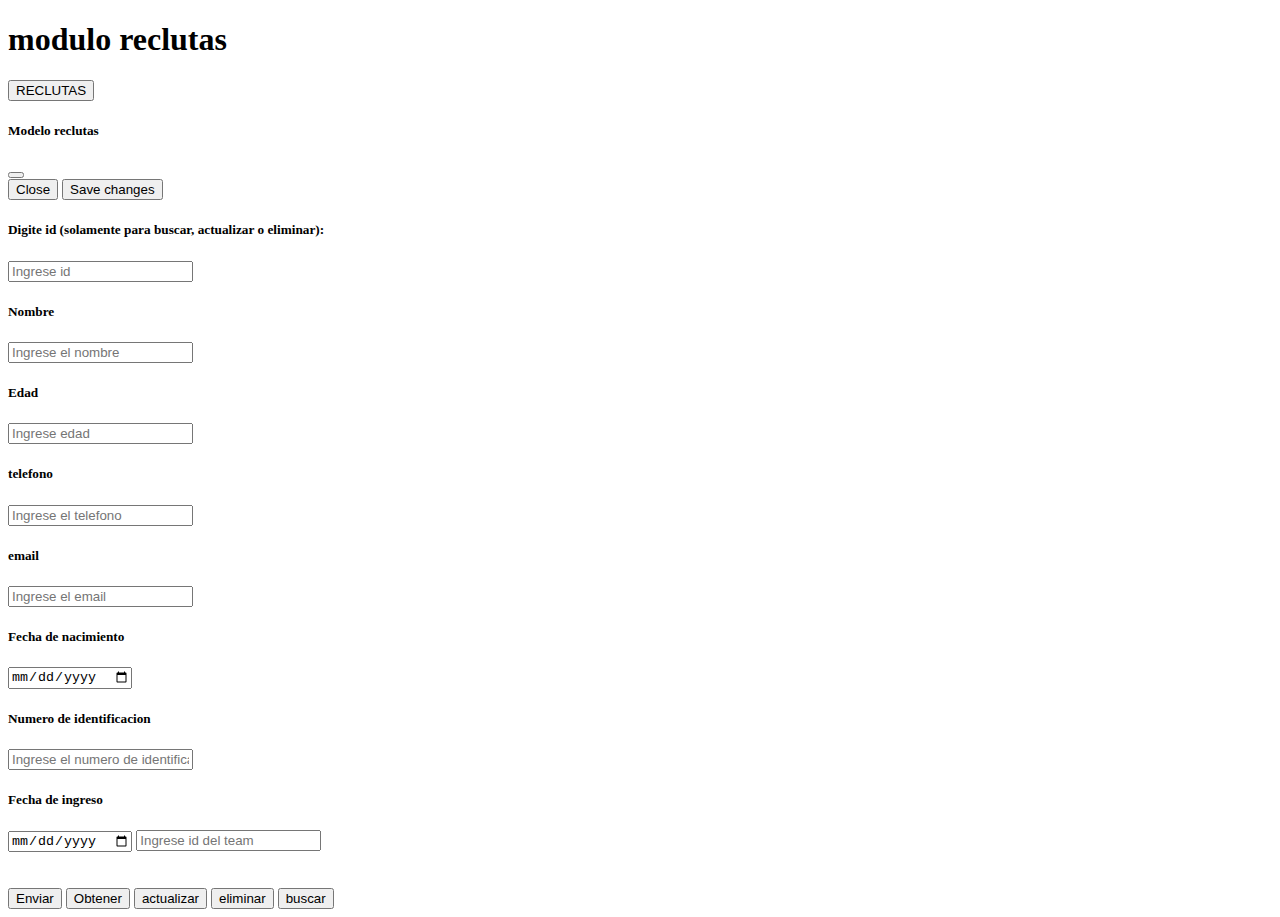
==== index.html @ e68505b1 "feat(formato reclutas): :rocket: desarrollo de reclutas formulario" ====
<!DOCTYPE html>
<html lang="en">
<head>
    <meta charset="UTF-8">
    <meta http-equiv="X-UA-Compatible" content="IE=edge">
    <meta name="viewport" content="width=device-width, initial-scale=1.0">
    <link href="https://cdn.jsdelivr.net/npm/bootstrap@5.0.2/dist/css/bootstrap.min.css" rel="stylesheet" integrity="sha384-EVSTQN3/azprG1Anm3QDgpJLIm9Nao0Yz1ztcQTwFspd3yD65VohhpuuCOmLASjC" crossorigin="anonymous">
    <script src="https://cdn.jsdelivr.net/npm/bootstrap@5.0.2/dist/js/bootstrap.bundle.min.js" integrity="sha384-MrcW6ZMFYlzcLA8Nl+NtUVF0sA7MsXsP1UyJoMp4YLEuNSfAP+JcXn/tWtIaxVXM" crossorigin="anonymous"></script>
    <script src="app.js" type="module" defer></script>
    <title>Document</title>
</head>
<body>
    <h1 class="bg-primary text-center">modulo reclutas</h1>
    <button type="button" class="btn btn-primary" data-bs-toggle="modal" data-bs-target="#exampleModal">
        RECLUTAS
      </button>
      
      <!-- Modal -->
      <div class="modal fade" id="exampleModal" tabindex="-1" aria-labelledby="exampleModalLabel" aria-hidden="true">
        <div class="modal-dialog">
          <div class="modal-content">
            <div class="modal-header">
              <h5 class="modal-title" id="exampleModalLabel">Modelo reclutas</h5>
              <button type="button" class="btn-close" data-bs-dismiss="modal" aria-label="Close"></button>
            </div>
                <div class="modal-body">
                   
                </div>
                  
            <div class="modal-footer">
              <button type="button" class="btn btn-secondary" data-bs-dismiss="modal">Close</button>
              <button type="button" class="btn btn-primary">Save changes</button>
            </div>
          </div>
        </div>
      </div>

      <div-reclutas></div-reclutas>
</body>
</html>
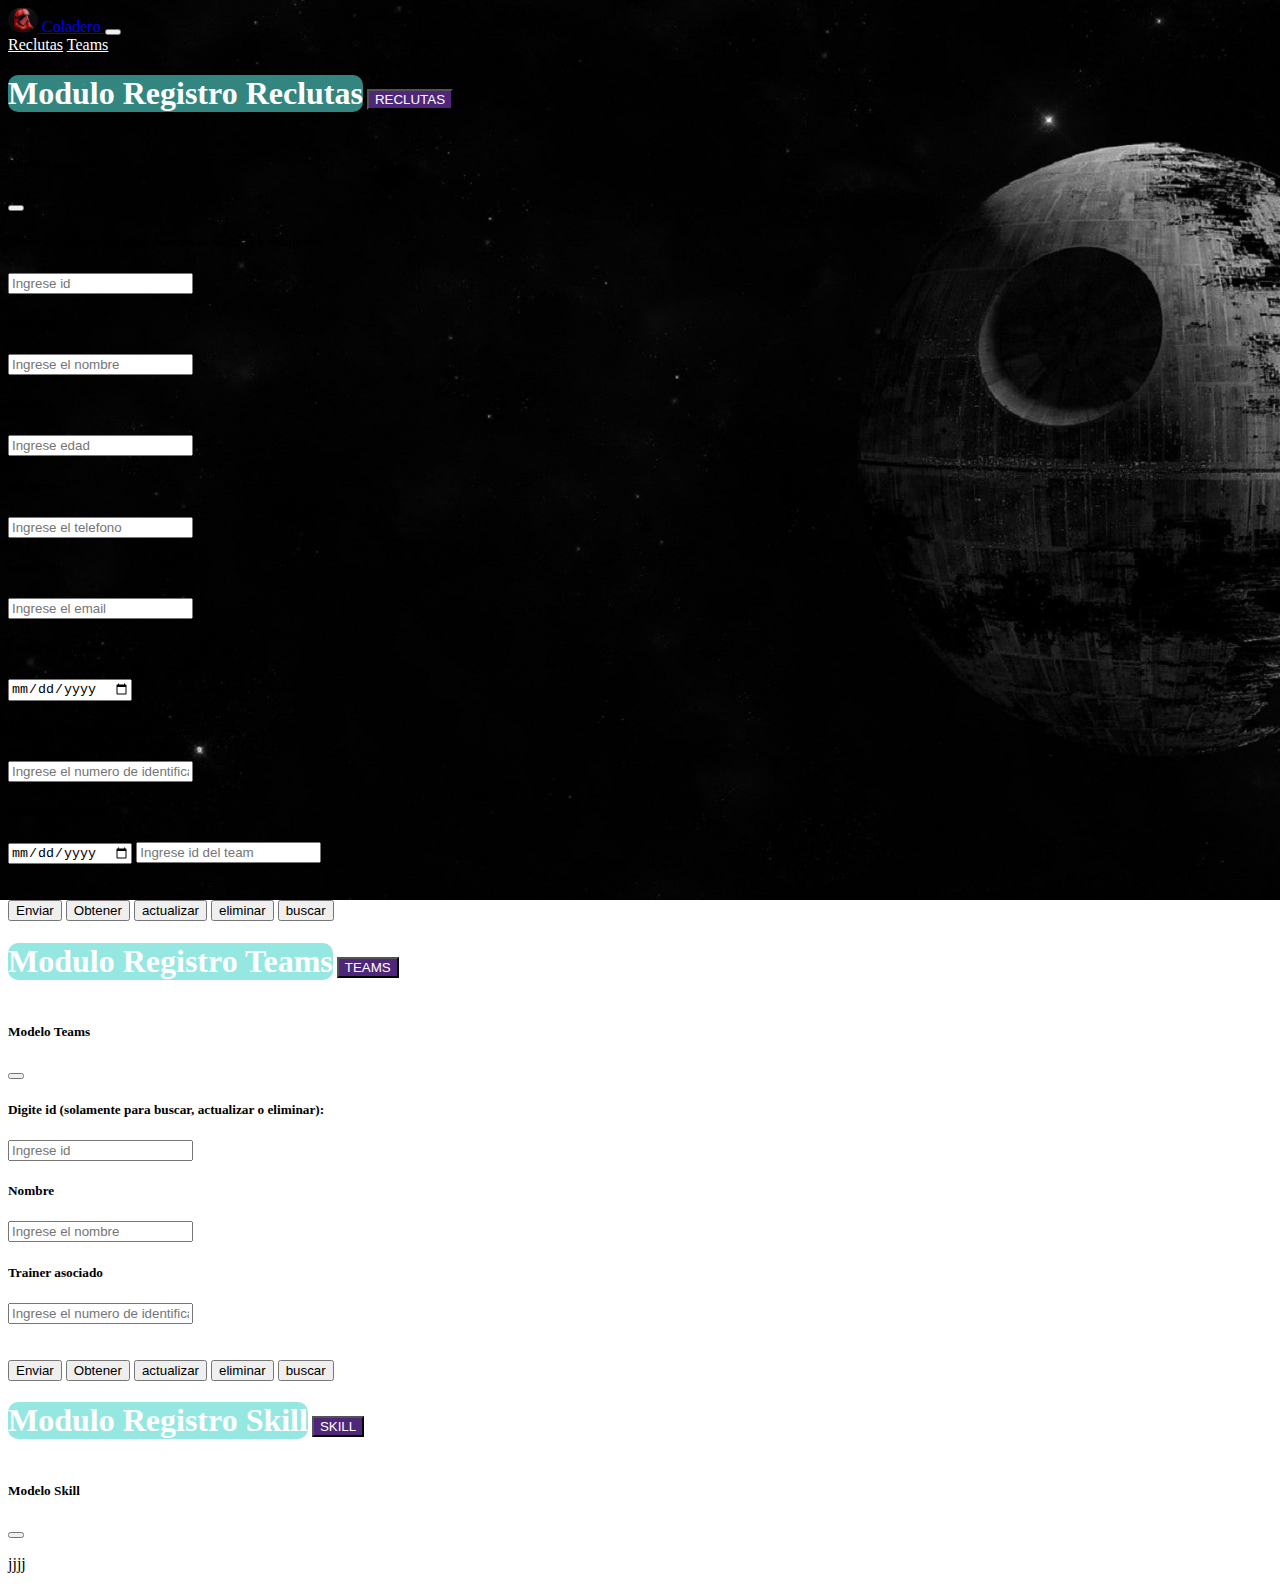
==== commit 2e4f18cc: "feat(formato teams): :lipstick: formato y llenado de info pero error al renderizar" ====
--- a/index.html
+++ b/index.html
@@ -1,40 +1,102 @@
 <!DOCTYPE html>
 <html lang="en">
+
 <head>
-    <meta charset="UTF-8">
-    <meta http-equiv="X-UA-Compatible" content="IE=edge">
-    <meta name="viewport" content="width=device-width, initial-scale=1.0">
-    <link href="https://cdn.jsdelivr.net/npm/bootstrap@5.0.2/dist/css/bootstrap.min.css" rel="stylesheet" integrity="sha384-EVSTQN3/azprG1Anm3QDgpJLIm9Nao0Yz1ztcQTwFspd3yD65VohhpuuCOmLASjC" crossorigin="anonymous">
-    <script src="https://cdn.jsdelivr.net/npm/bootstrap@5.0.2/dist/js/bootstrap.bundle.min.js" integrity="sha384-MrcW6ZMFYlzcLA8Nl+NtUVF0sA7MsXsP1UyJoMp4YLEuNSfAP+JcXn/tWtIaxVXM" crossorigin="anonymous"></script>
-    <script src="app.js" type="module" defer></script>
-    <title>Document</title>
+  <meta charset="UTF-8">
+  <meta http-equiv="X-UA-Compatible" content="IE=edge">
+  <meta name="viewport" content="width=device-width, initial-scale=1.0">
+  <link href="https://cdn.jsdelivr.net/npm/bootstrap@5.0.2/dist/css/bootstrap.min.css" rel="stylesheet"
+    integrity="sha384-EVSTQN3/azprG1Anm3QDgpJLIm9Nao0Yz1ztcQTwFspd3yD65VohhpuuCOmLASjC" crossorigin="anonymous">
+  <script src="https://cdn.jsdelivr.net/npm/bootstrap@5.0.2/dist/js/bootstrap.bundle.min.js"
+    integrity="sha384-MrcW6ZMFYlzcLA8Nl+NtUVF0sA7MsXsP1UyJoMp4YLEuNSfAP+JcXn/tWtIaxVXM"
+    crossorigin="anonymous"></script>
+  <script src="app.js" type="module" defer></script>
+  <link rel="stylesheet" href="style.css">
+  <title>Registro</title>
 </head>
+
 <body>
-    <h1 class="bg-primary text-center">modulo reclutas</h1>
-    <button type="button" class="btn btn-primary" data-bs-toggle="modal" data-bs-target="#exampleModal">
-        RECLUTAS
-      </button>
-      
-      <!-- Modal -->
-      <div class="modal fade" id="exampleModal" tabindex="-1" aria-labelledby="exampleModalLabel" aria-hidden="true">
-        <div class="modal-dialog">
-          <div class="modal-content">
-            <div class="modal-header">
-              <h5 class="modal-title" id="exampleModalLabel">Modelo reclutas</h5>
-              <button type="button" class="btn-close" data-bs-dismiss="modal" aria-label="Close"></button>
-            </div>
-                <div class="modal-body">
-                   
-                </div>
-                  
-            <div class="modal-footer">
-              <button type="button" class="btn btn-secondary" data-bs-dismiss="modal">Close</button>
-              <button type="button" class="btn btn-primary">Save changes</button>
-            </div>
+  <header>
+    <nav class="navbar navbar-expand-lg navbar-light bg-gradient bg-dark ">
+      <div class="container-fluid">
+        <a class="navbar-brand" href="#">
+          <img src="img/l1.webp" alt="" width="30" height="24" class="d-inline-block align-text-top">
+          Coladero
+        </a>
+        <button class="navbar-toggler" type="button" data-bs-toggle="collapse" data-bs-target="#navbarNavAltMarkup"
+          aria-controls="navbarNavAltMarkup" aria-expanded="false" aria-label="Toggle navigation">
+          <span class="navbar-toggler-icon"></span>
+        </button>
+        <div class="collapse navbar-collapse" id="navbarNavAltMarkup">
+          <div class="navbar-nav">
+            <a class="nav-link" href="./pages/reclutas.html">Reclutas</a>
+            <a class="nav-link" href="./pages/teams.html">Teams</a>
           </div>
         </div>
       </div>
+    </nav>
+  </header>
+  <div class="text-center bg-gradient container mt-5">
+    <h1 class="bgt text-center mt-5 p-5 container"> Modulo Registro Reclutas </h1>
+    <button type="button" class="btn bg m-5" data-bs-toggle="modal" data-bs-target="#exampleModal">
+      RECLUTAS
+    </button>
 
-      <div-reclutas></div-reclutas>
+    <!-- Modal -->
+    <div class="modal fade" id="exampleModal" tabindex="-1" aria-labelledby="exampleModalLabel" aria-hidden="true">
+      <div class="modal-dialog">
+        <div class="modal-content">
+          <div class="modal-header">
+            <h5 class="modal-title" id="exampleModalLabel">Modelo reclutas</h5>
+            <button type="button" class="btn-close" data-bs-dismiss="modal" aria-label="Close"></button>
+          </div>
+          <div class="modal-body">
+            <div-reclutas></div-reclutas>
+          </div>
+        </div>
+      </div>
+    </div>
+    <h1 class="bgt p-5 container">Modulo Registro Teams</h1>
+    <button type="button" class="btn bg m-5" data-bs-toggle="modal" data-bs-target="#exampleModal2">
+      TEAMS
+    </button>
+    <!-- Modal -->
+    <div class="modal fade" id="exampleModal2" tabindex="-1" aria-labelledby="exampleModalLabel2" aria-hidden="true">
+      <div class="modal-dialog">
+        <div class="modal-content">
+          <div class="modal-header">
+            <h5 class="modal-title" id="exampleModalLabel2">Modelo Teams</h5>
+            <button type="button" class="btn-close" data-bs-dismiss="modal" aria-label="Close"></ button>
+          </div>
+          <div class="modal-body">
+            <div-teams></div-teams>
+          </div>
+        </div>
+      </div>
+    </div>
+
+    <h1 class="bgt p-5 container">Modulo Registro Skill</h1>
+    <button type="button" class="btn bg m-5" data-bs-toggle="modal" data-bs-target="#exampleModal3">
+      SKILL
+    </button>
+    <!-- Modal -->
+    <div class="modal fade" id="exampleModal3" tabindex="-1" aria-labelledby="exampleModalLabel3" aria-hidden="true">
+      <div class="modal-dialog">
+        <div class="modal-content">
+          <div class="modal-header">
+            <h5 class="modal-title" id="exampleModalLabel3">Modelo
+              Skill</h5>
+            <button type="button" class="btn-close" data-bs-dismiss="modal" aria-label="Close"></ button>
+          </div>
+          <div class="modal-body">
+            <p>jjjj</p>
+            <div-skill></div-skill>
+          </div>
+        </div>
+      </div>
+    </div>
+  </div>
+
 </body>
-</html>
+
+</html>--- a/style.css
+++ b/style.css
@@ -0,0 +1,27 @@
+body{
+    background-image: url("./img/wallpaperbetter.com_1920x1080.jpg") ;
+    background-size: cover;
+    background-attachment: fixed;
+    width: 100%;
+}
+.bgt{
+    background-color: rgba(83, 217, 208, 0.617);
+    color: hsl(0, 0%, 100%);
+    display: inline-block;
+    border-radius: 10px;
+    position: relative;
+}
+.bg{
+    background-color: rgb(79, 38, 121);
+    color: white;
+}
+.bg-gradient{
+    border-radius: 20px;
+}
+img{
+    border-radius: 20px;
+}
+.navbar-light .navbar-nav .nav-link{
+    color: white;
+}
+
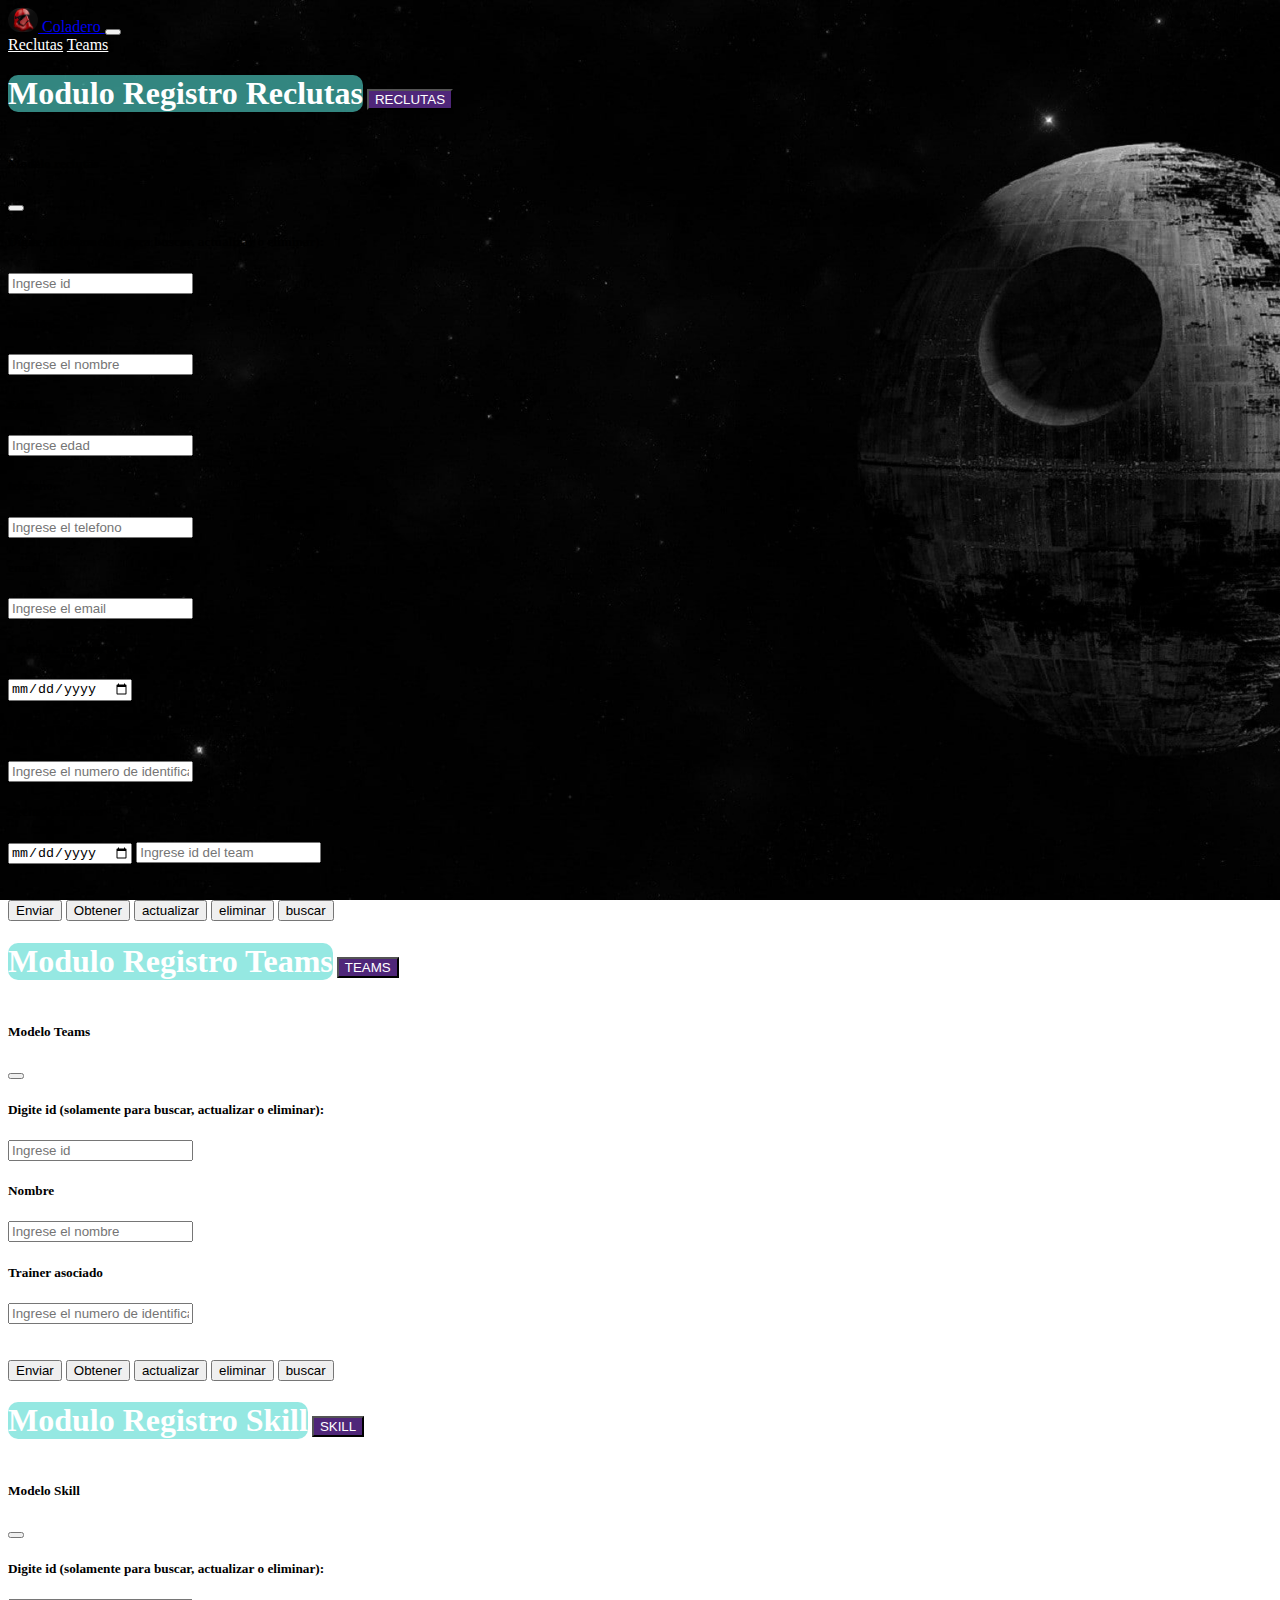
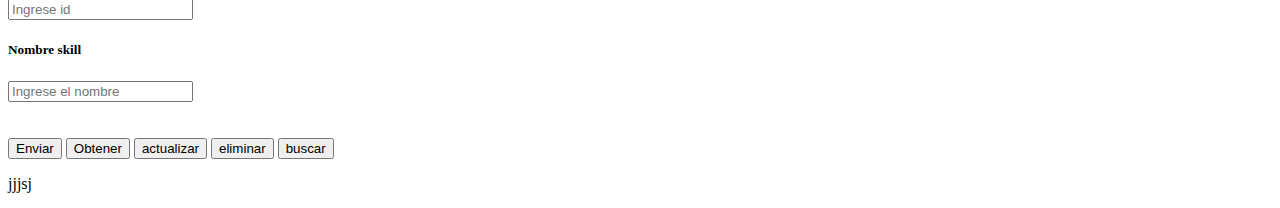
==== commit 9f50a026: "fix(formato skills): :bug: guardar skill y render teams" ====
--- a/index.html
+++ b/index.html
@@ -37,29 +37,34 @@
     </nav>
   </header>
   <div class="text-center bg-gradient container mt-5">
-    <h1 class="bgt text-center mt-5 p-5 container"> Modulo Registro Reclutas </h1>
+    <div>
+      <h1 class="bgt text-center mt-5 p-5 container"> Modulo Registro Reclutas </h1>
     <button type="button" class="btn bg m-5" data-bs-toggle="modal" data-bs-target="#exampleModal">
       RECLUTAS
     </button>
 
-    <!-- Modal -->
-    <div class="modal fade" id="exampleModal" tabindex="-1" aria-labelledby="exampleModalLabel" aria-hidden="true">
-      <div class="modal-dialog">
-        <div class="modal-content">
-          <div class="modal-header">
-            <h5 class="modal-title" id="exampleModalLabel">Modelo reclutas</h5>
-            <button type="button" class="btn-close" data-bs-dismiss="modal" aria-label="Close"></button>
-          </div>
-          <div class="modal-body">
-            <div-reclutas></div-reclutas>
+       <!-- Modal -->
+       <div class="modal fade" id="exampleModal" tabindex="-1" aria-labelledby="exampleModalLabel" aria-hidden="true">
+        <div class="modal-dialog">
+          <div class="modal-content">
+            <div class="modal-header">
+              <h5 class="modal-title" id="exampleModalLabel">Modelo reclutas</h5>
+              <button type="button" class="btn-close" data-bs-dismiss="modal" aria-label="Close"></button>
+            </div>
+            <div class="modal-body">
+              <div-reclutas></div-reclutas>
+            </div>
           </div>
         </div>
       </div>
+
     </div>
-    <h1 class="bgt p-5 container">Modulo Registro Teams</h1>
+    <div>
+     <h1 class="bgt p-5 container">Modulo Registro Teams</h1>
     <button type="button" class="btn bg m-5" data-bs-toggle="modal" data-bs-target="#exampleModal2">
       TEAMS
     </button>
+
     <!-- Modal -->
     <div class="modal fade" id="exampleModal2" tabindex="-1" aria-labelledby="exampleModalLabel2" aria-hidden="true">
       <div class="modal-dialog">
@@ -75,26 +80,31 @@
       </div>
     </div>
 
-    <h1 class="bgt p-5 container">Modulo Registro Skill</h1>
-    <button type="button" class="btn bg m-5" data-bs-toggle="modal" data-bs-target="#exampleModal3">
-      SKILL
-    </button>
-    <!-- Modal -->
-    <div class="modal fade" id="exampleModal3" tabindex="-1" aria-labelledby="exampleModalLabel3" aria-hidden="true">
-      <div class="modal-dialog">
-        <div class="modal-content">
-          <div class="modal-header">
-            <h5 class="modal-title" id="exampleModalLabel3">Modelo
-              Skill</h5>
-            <button type="button" class="btn-close" data-bs-dismiss="modal" aria-label="Close"></ button>
-          </div>
-          <div class="modal-body">
-            <p>jjjj</p>
-            <div-skill></div-skill>
+    </div>
+    
+    <div>
+      <h1 class="bgt p-5 container">Modulo Registro Skill</h1>
+      <button type="button" class="btn bg m-5" data-bs-toggle="modal" data-bs-target="#exampleModal3">
+        SKILL
+      </button>
+      <!-- Modal -->
+      <div class="modal fade" id="exampleModal3" tabindex="-1" aria-labelledby="exampleModalLabel3" aria-hidden="true">
+        <div class="modal-dialog">
+          <div class="modal-content">
+            <div class="modal-header">
+              <h5 class="modal-title" id="exampleModalLabel3">Modelo
+                Skill</h5>
+              <button type="button" class="btn-close" data-bs-dismiss="modal" aria-label="Close"></ button>
+            </div>
+            <div class="modal-body">
+              
+              <div-skill></div-skill>
+              <p>jjjsj</p>
+            </div>
           </div>
         </div>
       </div>
-    </div>
+    </div> 
   </div>
 
 </body>
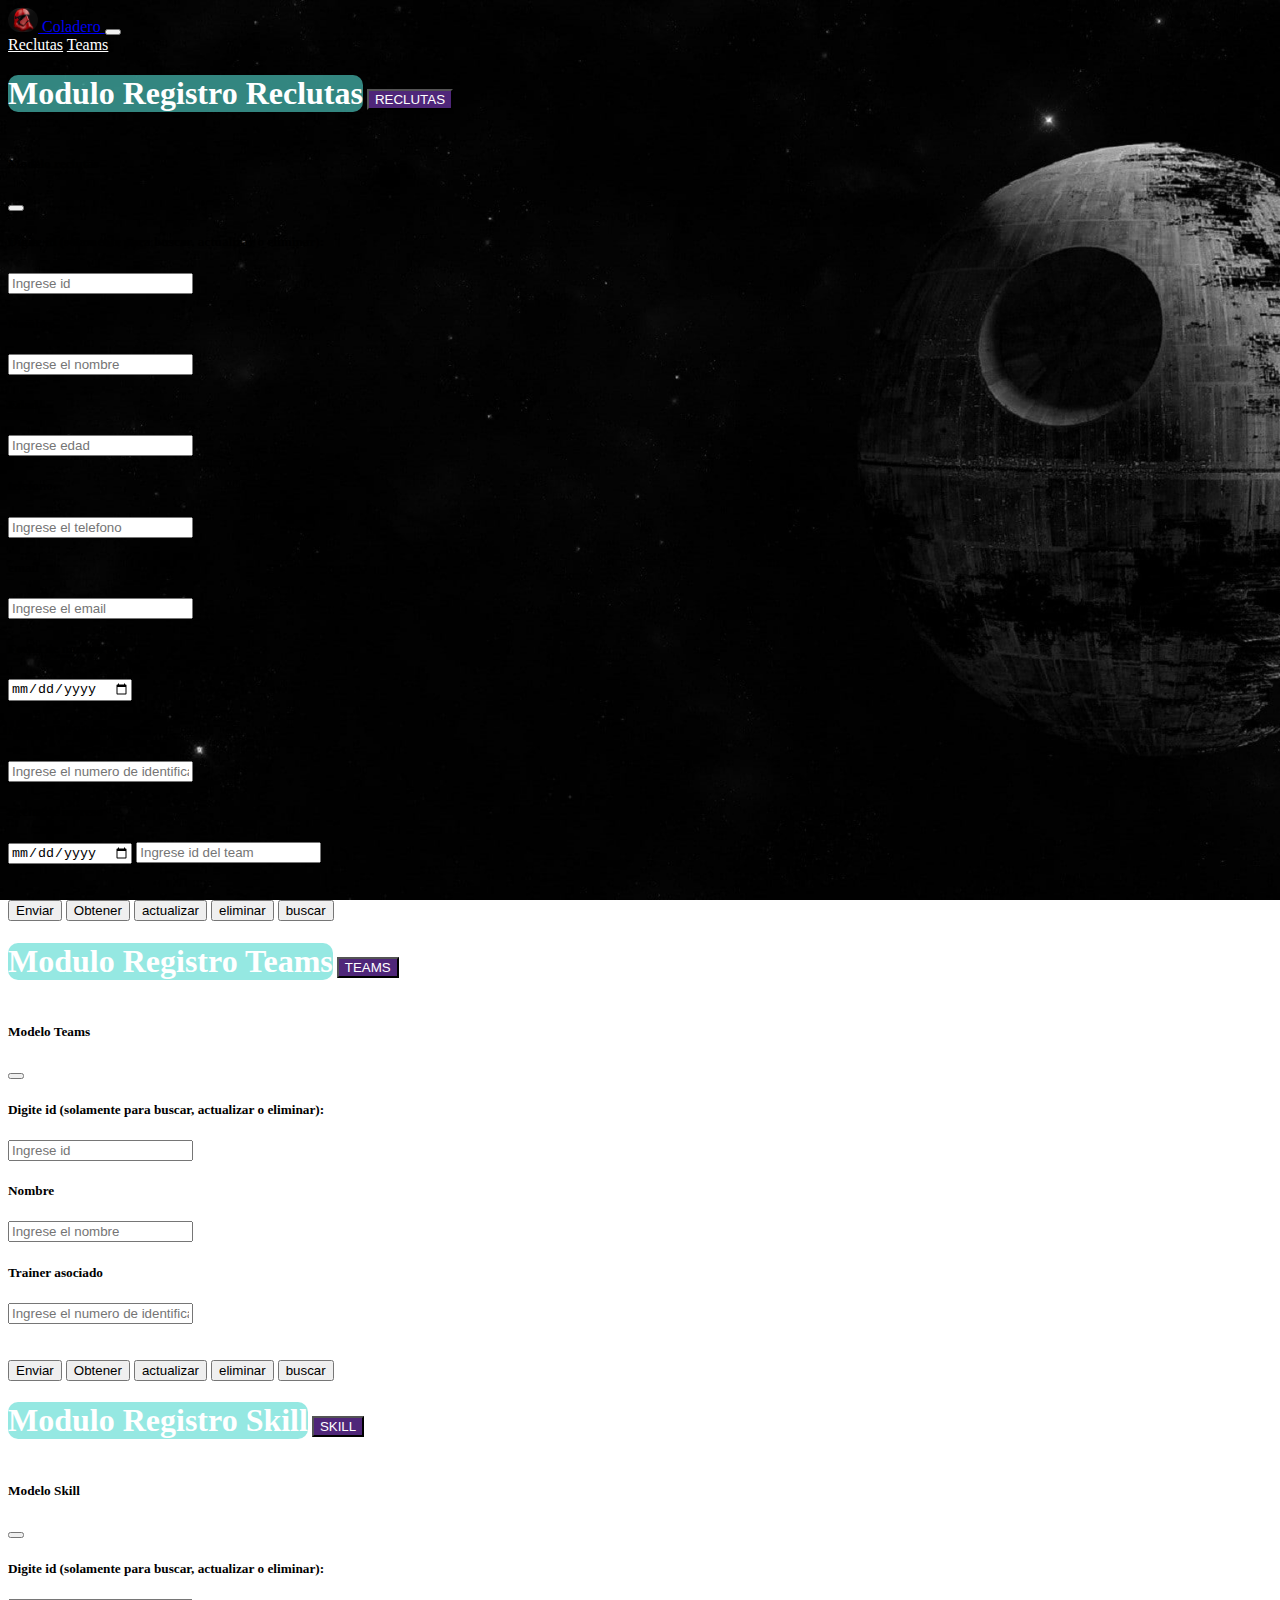
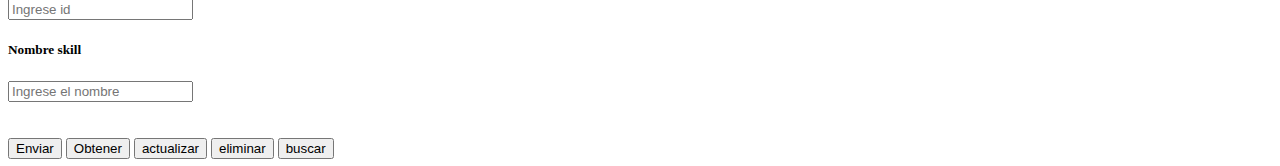
==== commit a0ce46db: "feat(formato skills): :rocket: formato registros skill" ====
--- a/index.html
+++ b/index.html
@@ -96,10 +96,8 @@
                 Skill</h5>
               <button type="button" class="btn-close" data-bs-dismiss="modal" aria-label="Close"></ button>
             </div>
-            <div class="modal-body">
-              
+            <div class="modal-body">             
               <div-skill></div-skill>
-              <p>jjjsj</p>
             </div>
           </div>
         </div>
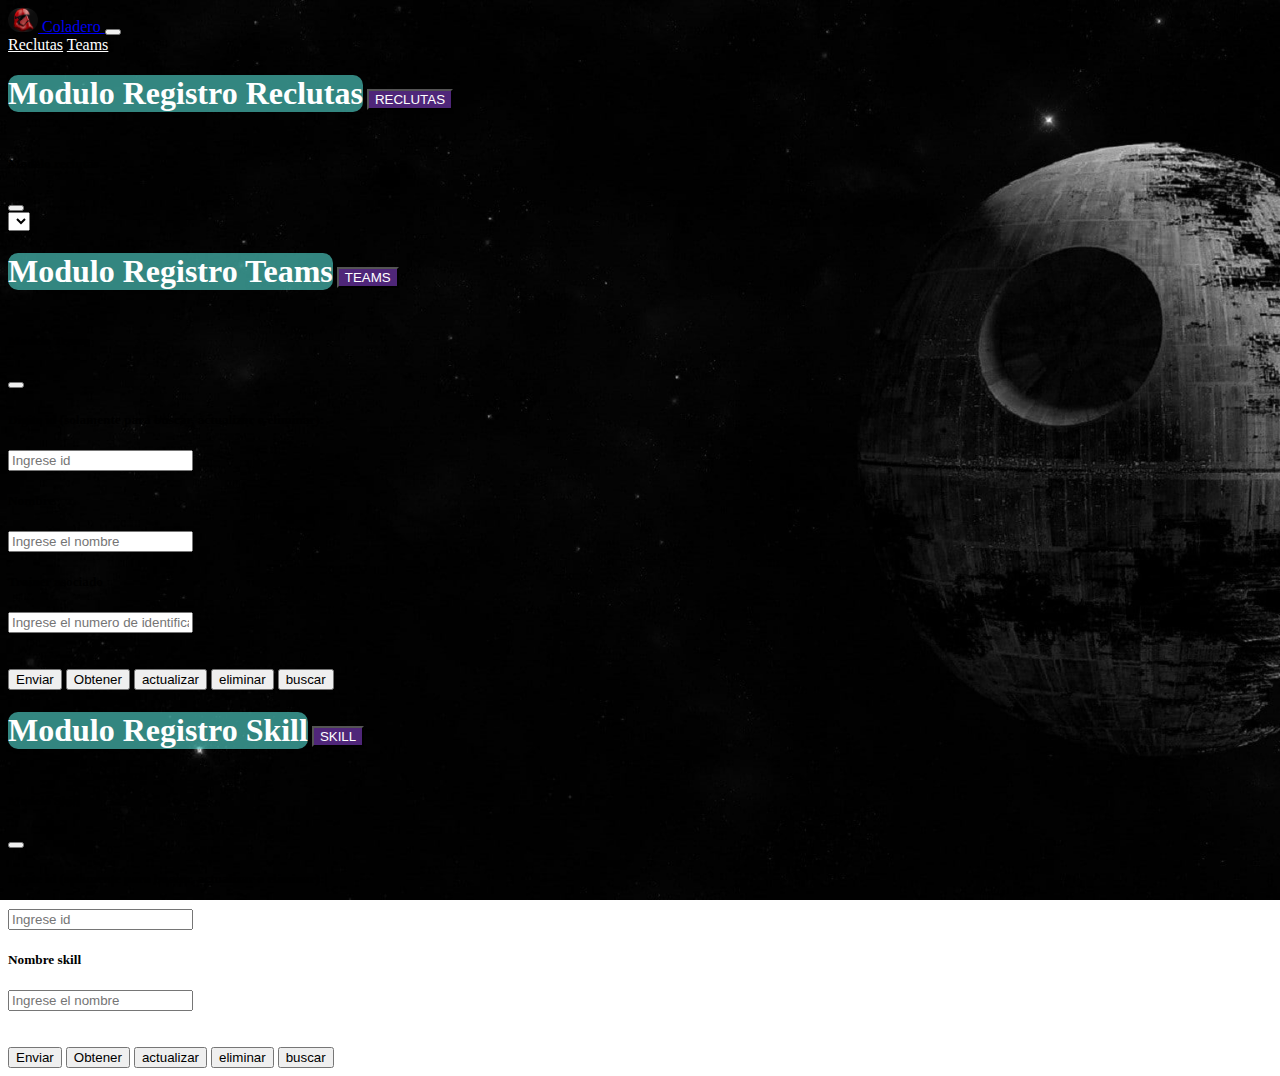
==== commit f8a4f95a: "feat(formato reclutas): :beers: intento slot" ====
--- a/index.html
+++ b/index.html
@@ -52,7 +52,10 @@
               <button type="button" class="btn-close" data-bs-dismiss="modal" aria-label="Close"></button>
             </div>
             <div class="modal-body">
-              <div-reclutas></div-reclutas>
+              <select name="" id="selectreclutas"></select>
+              <div-reclutas>
+                <slot id="slot"></slot>
+              </div-reclutas>
             </div>
           </div>
         </div>
